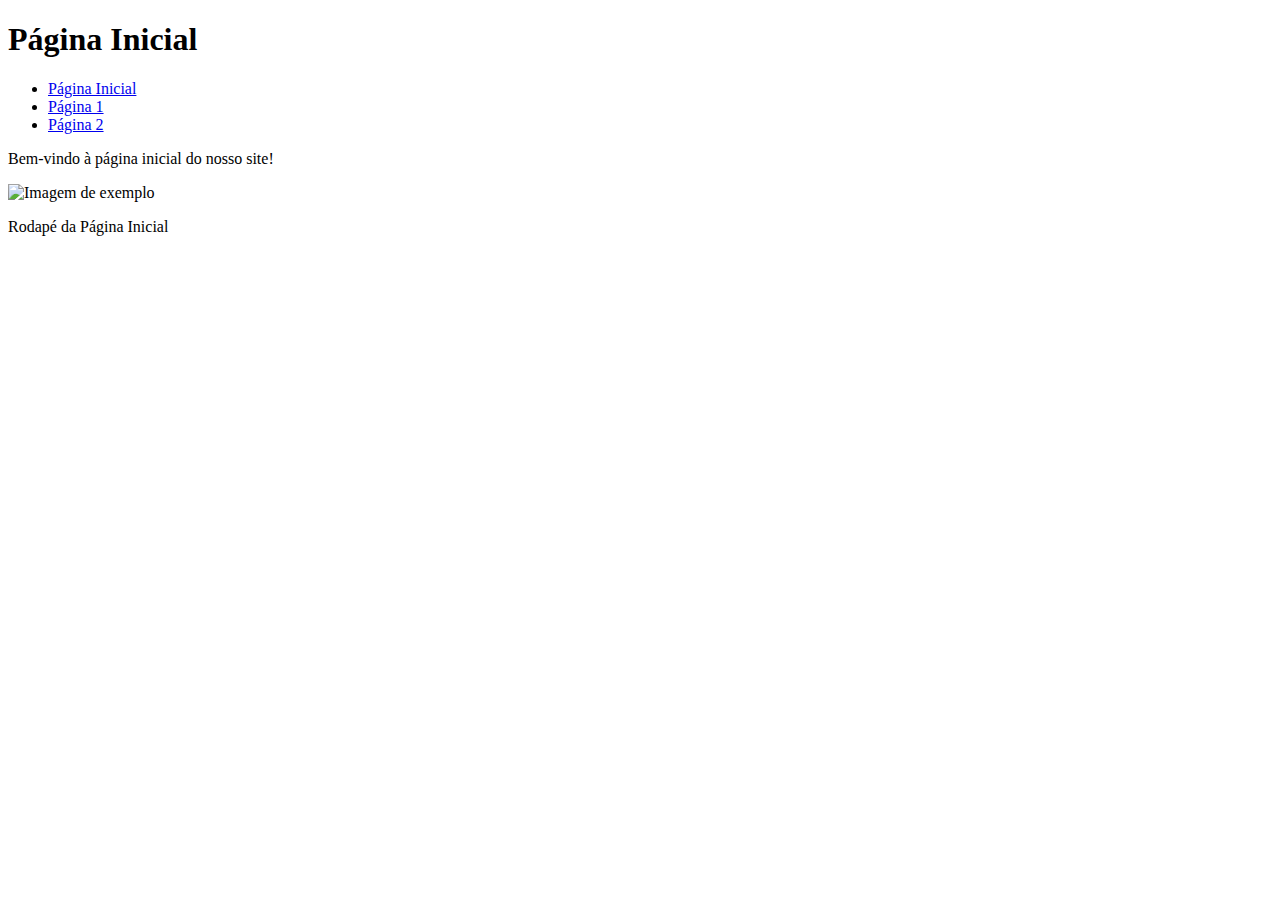
==== index.html @ f09b374b "confirma" ====
<!DOCTYPE html>
<html>
<head>
    <title>Página Inicial</title>
    <link rel="stylesheet" type="text/css" href="styles.css">
</head>
<body>
    <header>
        <h1>Página Inicial</h1>
        <nav>
            <ul>
                <li><a href="index.html">Página Inicial</a></li>
                <li><a href="page1.html">Página 1</a></li>
                <li><a href="page2.html">Página 2</a></li>
            </ul>
        </nav>
    </header>
    <main>
        <p>Bem-vindo à página inicial do nosso site!</p>
        <img src="images/imagem1.jpg" alt="Imagem de exemplo">
    </main>
    <footer>
        <p>Rodapé da Página Inicial</p>
    </footer>
</body>
</html>
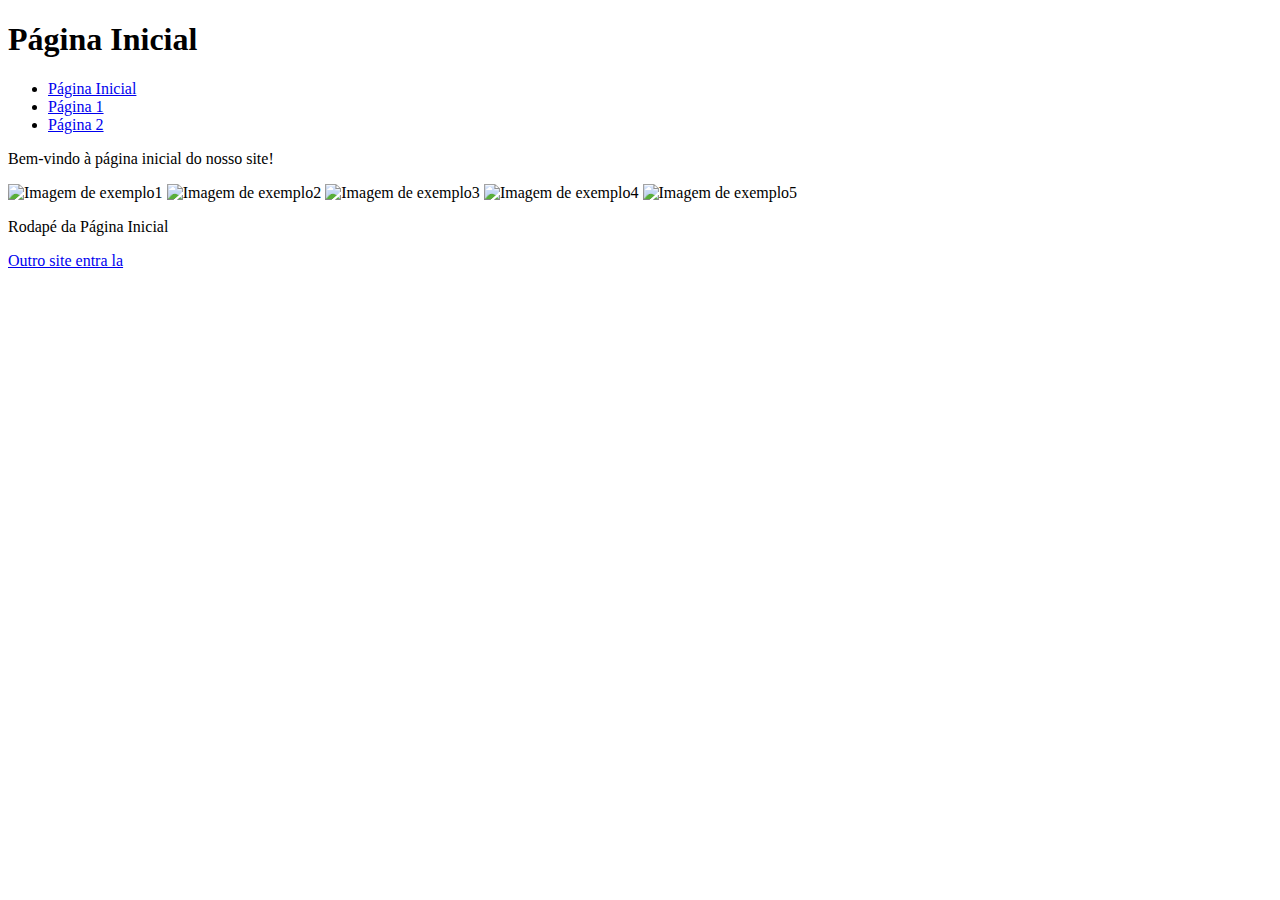
==== commit 2eb8fb95: "confirma" ====
--- a/index.html
+++ b/index.html
@@ -17,10 +17,15 @@
     </header>
     <main>
         <p>Bem-vindo à página inicial do nosso site!</p>
-        <img src="images/imagem1.jpg" alt="Imagem de exemplo">
+        <img src="images/imagem1.ppg" alt="Imagem de exemplo1">
+        <img src="images/imagem2.png" alt="Imagem de exemplo2">
+        <img src="images/imagem3.ppg" alt="Imagem de exemplo3">
+        <img src="images/imagem4.png" alt="Imagem de exemplo4">
+        <img src="images/imagem5.png" alt="Imagem de exemplo5">
     </main>
     <footer>
         <p>Rodapé da Página Inicial</p>
+        <a href="https://boletimbitcoin.com/">Outro site entra la</a>
     </footer>
 </body>
 </html>
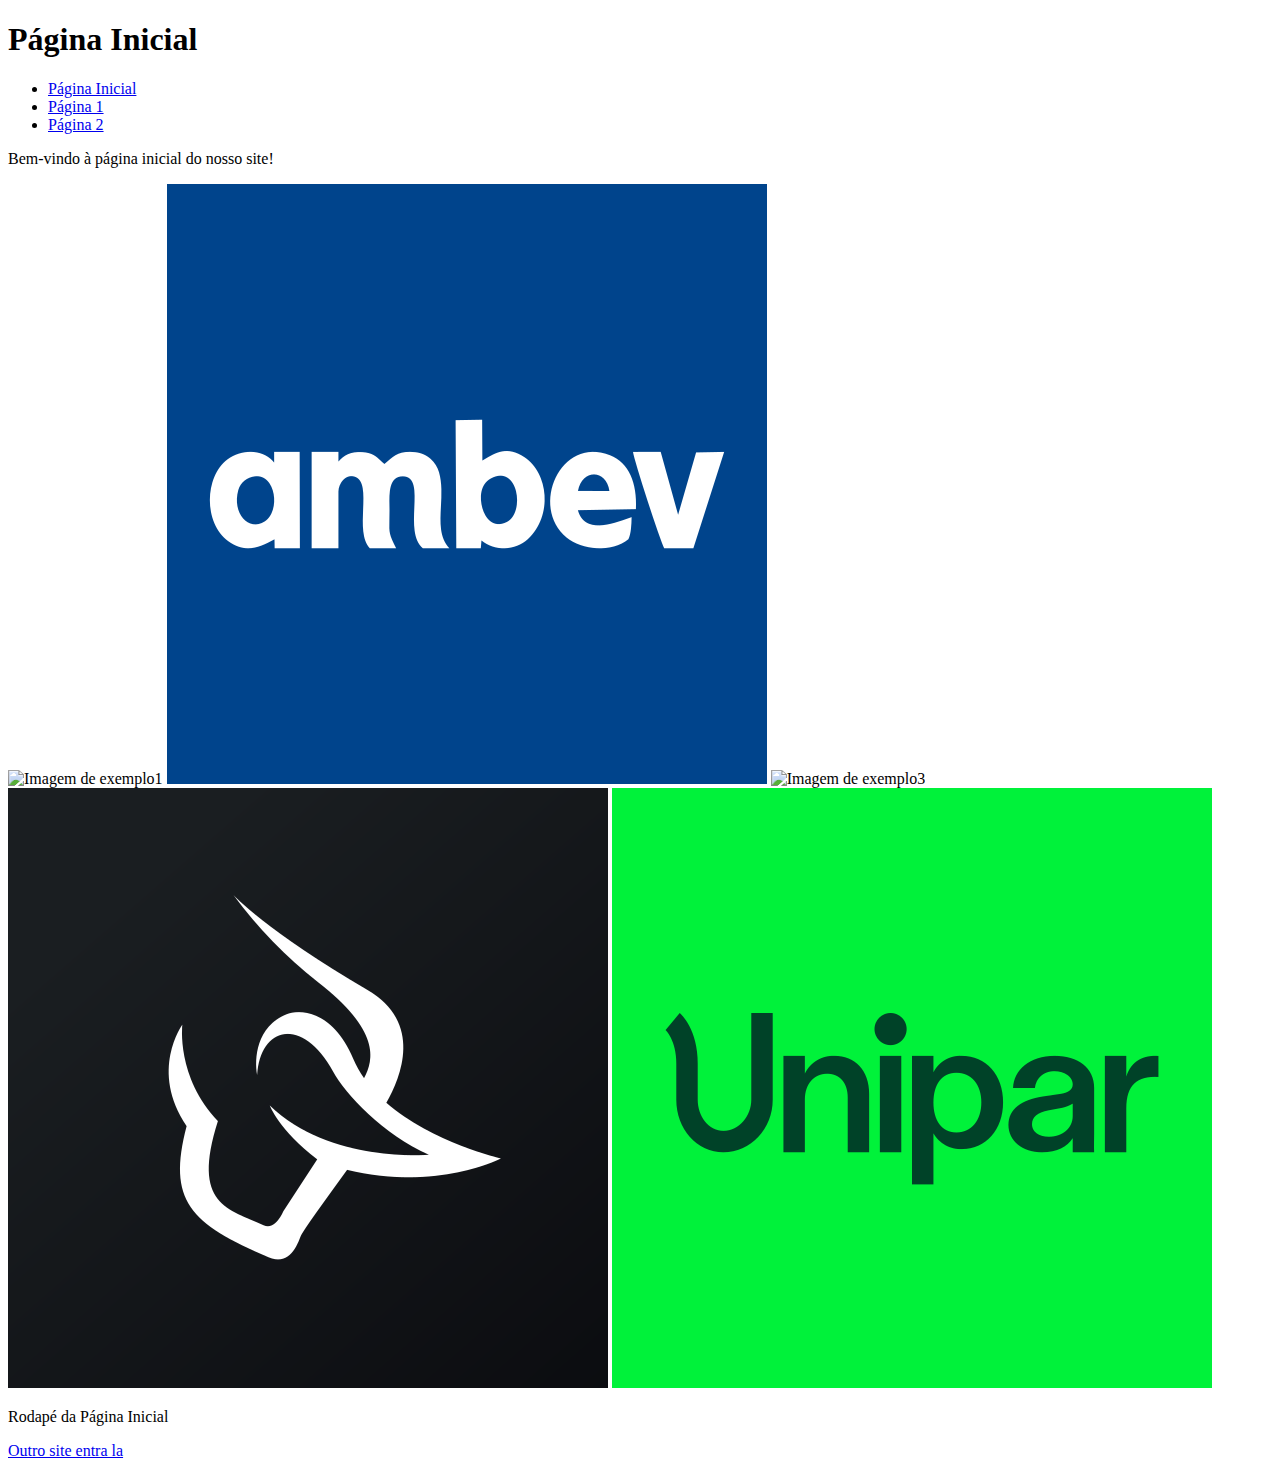
==== commit 2779c44c: "confirma" ====
--- a/index.html
+++ b/index.html
@@ -17,11 +17,11 @@
     </header>
     <main>
         <p>Bem-vindo à página inicial do nosso site!</p>
-        <img src="images/imagem1.ppg" alt="Imagem de exemplo1">
-        <img src="images/imagem2.png" alt="Imagem de exemplo2">
-        <img src="images/imagem3.ppg" alt="Imagem de exemplo3">
-        <img src="images/imagem4.png" alt="Imagem de exemplo4">
-        <img src="images/imagem5.png" alt="Imagem de exemplo5">
+        <img src="image/imagem1.ppg" alt="Imagem de exemplo1">
+        <img src="image/imagem2.png" alt="Imagem de exemplo2">
+        <img src="image/imagem3.ppg" alt="Imagem de exemplo3">
+        <img src="image/imagem4.png" alt="Imagem de exemplo4">
+        <img src="image/imagem5.png" alt="Imagem de exemplo5">
     </main>
     <footer>
         <p>Rodapé da Página Inicial</p>
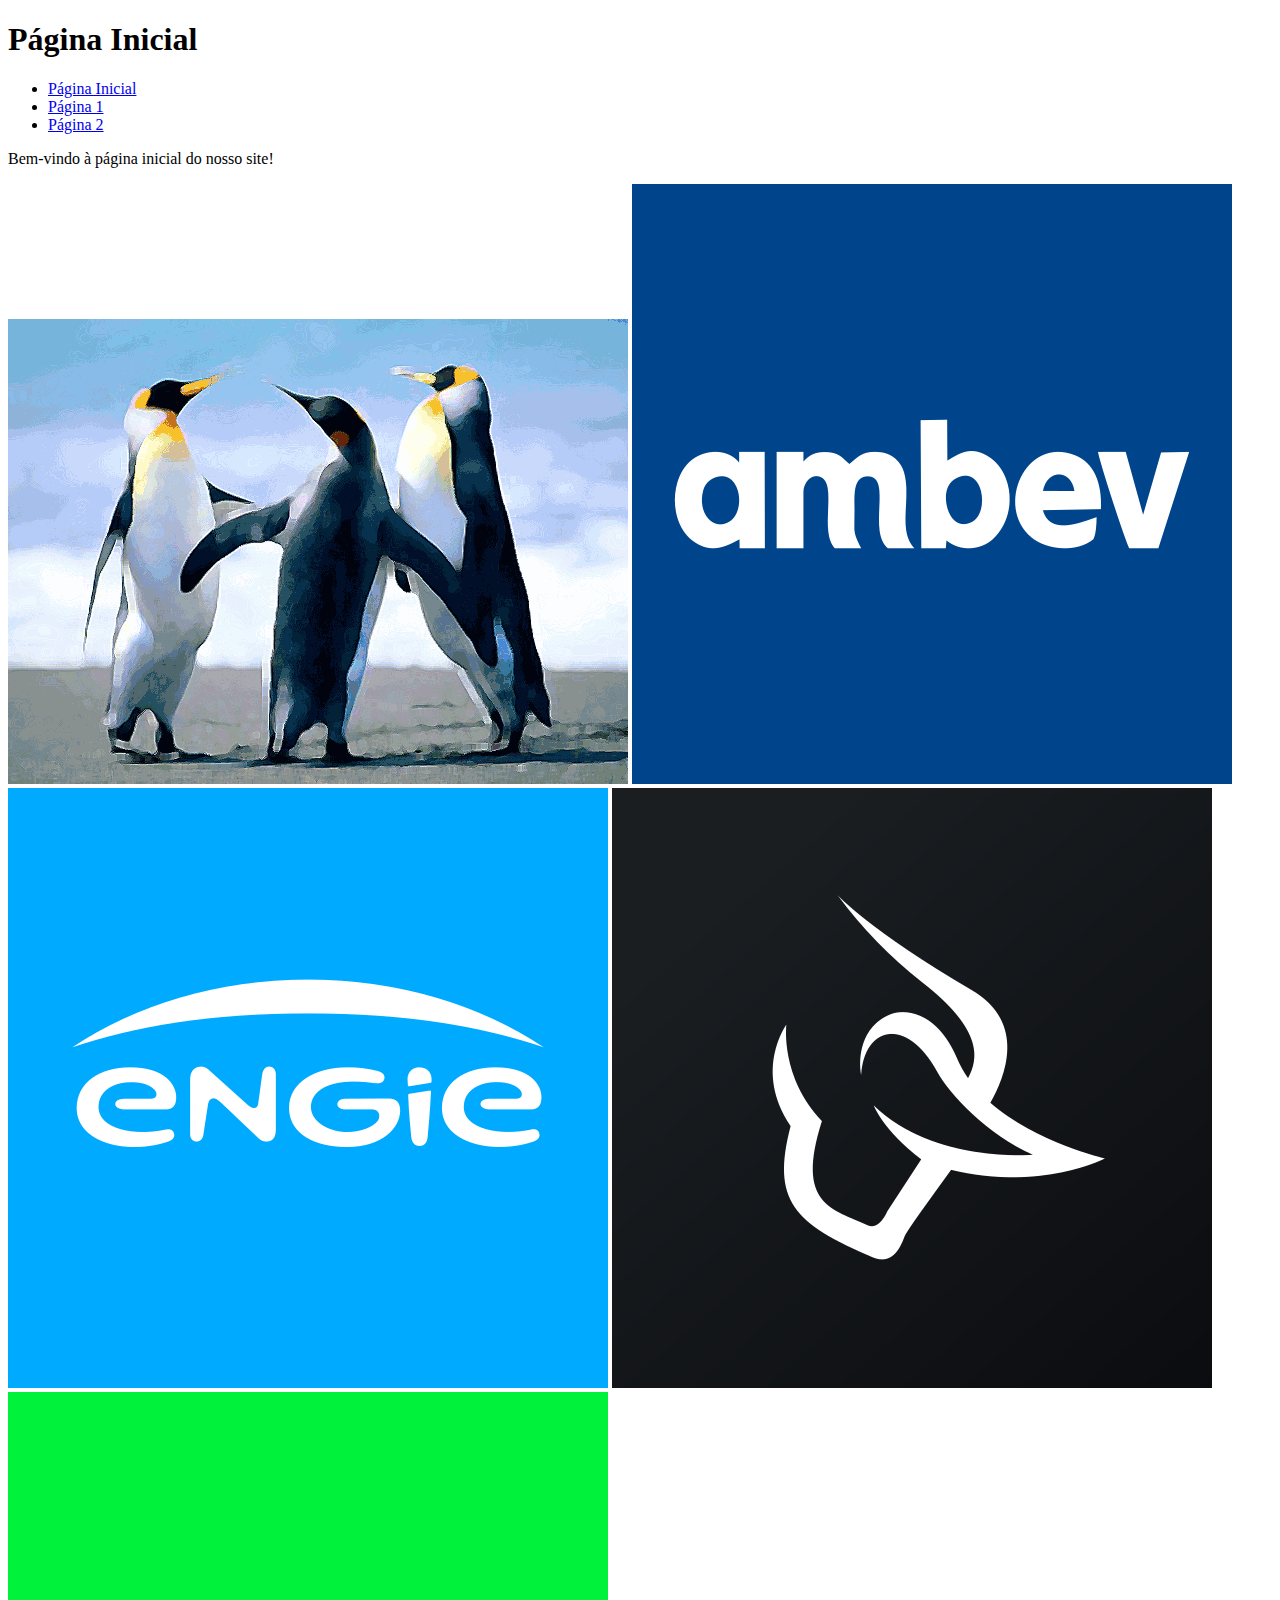
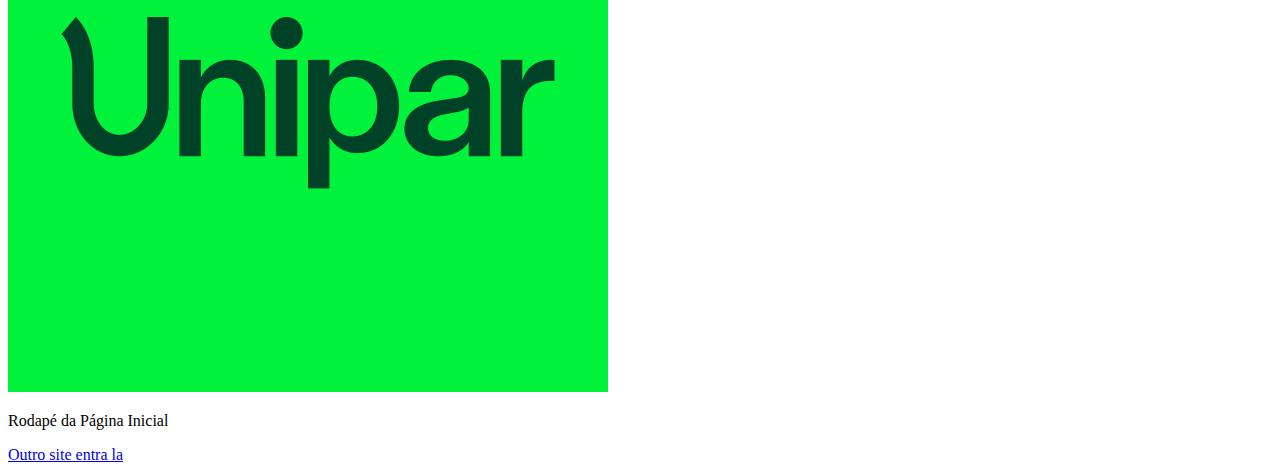
==== commit 39e4c40d: "confirma" ====
--- a/index.html
+++ b/index.html
@@ -17,11 +17,11 @@
     </header>
     <main>
         <p>Bem-vindo à página inicial do nosso site!</p>
-        <img src="image/imagem1.ppg" alt="Imagem de exemplo1">
-        <img src="image/imagem2.png" alt="Imagem de exemplo2">
-        <img src="image/imagem3.ppg" alt="Imagem de exemplo3">
-        <img src="image/imagem4.png" alt="Imagem de exemplo4">
-        <img src="image/imagem5.png" alt="Imagem de exemplo5">
+        <img src="image/imagem1.png" class="imagem" alt="Imagem de exemplo">
+        <img src="image/imagem2.png" class="imagem" alt="Imagem de exemplo">
+        <img src="image/imagem3.png" class="imagem" alt="Imagem de exemplo">
+        <img src="image/imagem4.png" class="imagem" alt="Imagem de exemplo">
+        <img src="image/imagem5.png" class="imagem" alt="Imagem de exemplo">
     </main>
     <footer>
         <p>Rodapé da Página Inicial</p>
